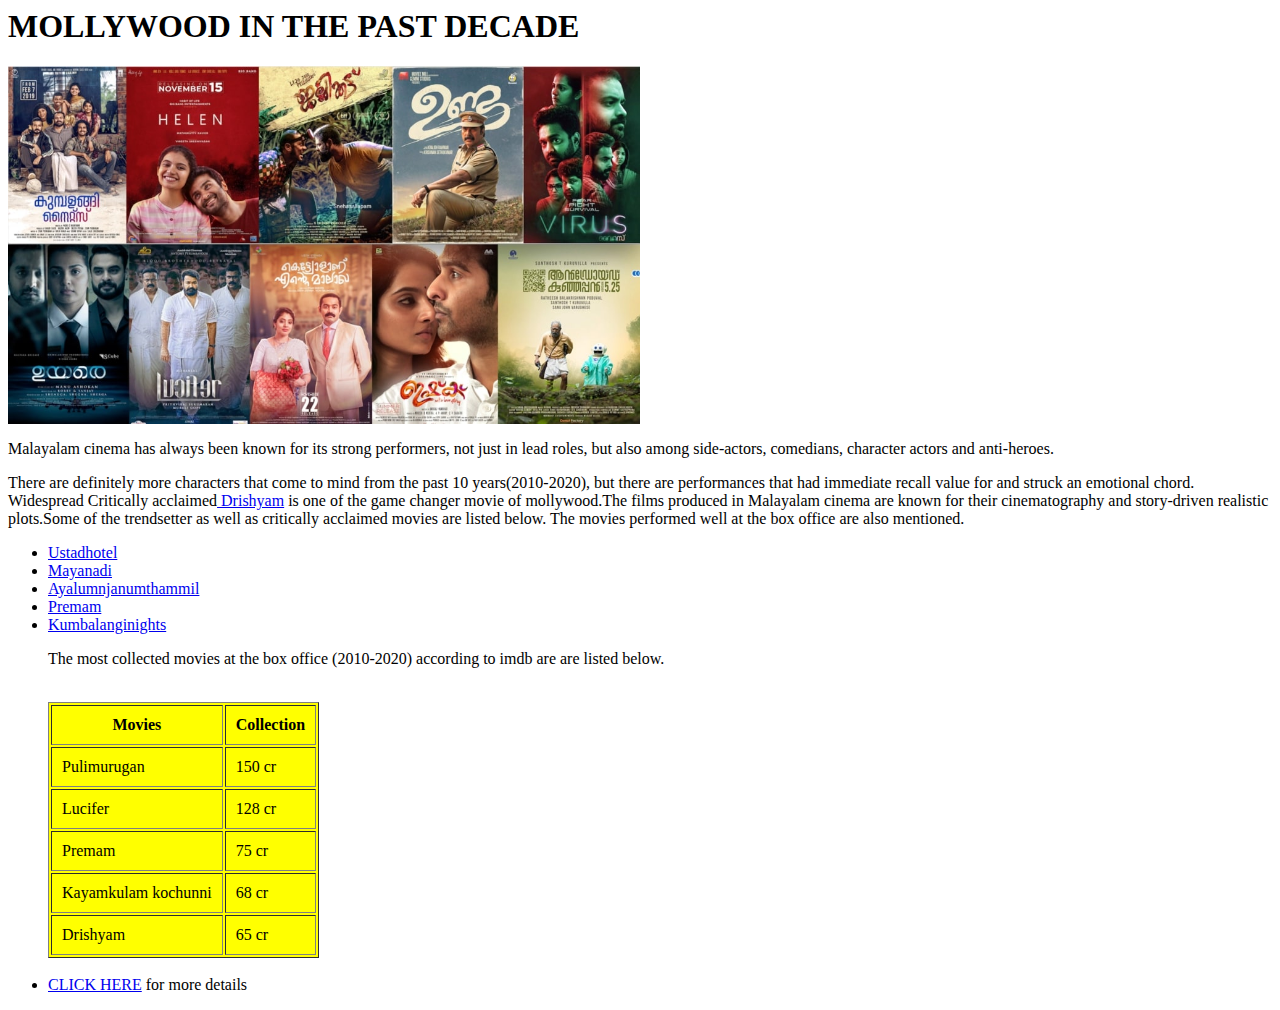
==== Index.html @ 31e3571a "Update Index.html" ====
<DOCTYPE.html>
 <html>
  <head>
   <title>webpage</title>
  </head>
  <body>
  <h1 style="colour:blue;"> MOLLYWOOD IN THE PAST DECADE </h1>
  <img src="malayalam2019-1024x579.jpg" width="50%"/>
  <p>
    Malayalam cinema has always been known for its strong performers, not just in lead roles, but also among side-actors, comedians, character actors and anti-heroes. 
  </p>
  <p>
   There are definitely more characters that come to mind from the past 10 years(2010-2020), but there are performances that had immediate recall value for and struck an emotional chord. Widespread Critically acclaimed<a href="https://en.m.wikipedia.org/wiki/Drishyam" target="_blank"> Drishyam<a/> is one of the game changer movie of mollywood.The films produced in Malayalam cinema are known for their cinematography and story-driven realistic plots.Some of the trendsetter as well as critically acclaimed movies are listed below. The movies performed well at the box office are also mentioned. 
  </p>  
  <ul>
  <li><a href="Ustadhotel.html">Ustadhotel</a></li>
  <li><a href="Mayanadi.html">Mayanadi</a></li>
  <li><a href="Ayalumnjanumthammil.html">Ayalumnjanumthammil</a></li>
  <li><a href="Premam.html">Premam</a></li>
  <li><a href="Kumbalanginights.html">Kumbalanginights</a></li>
  <p>
   The most collected movies at the box office (2010-2020) according to imdb are are listed below. 
</p><br/>
<table border="1" cellpadding="10"bgcolor="yellow">
<tr>
  <th> Movies </th>
  <th> Collection </th>
</tr>
<tr>
  <td> Pulimurugan </td><td> 150 cr</td>
</tr>
<tr>
  <td> Lucifer </td><td> 128 cr </td>
</tr>
<tr>
  <td> Premam </td><td> 75 cr </td>
</tr>
<tr>
  <td> Kayamkulam kochunni </td><td> 68 cr</td>
</tr>
<tr>
  <td> Drishyam </td><td> 65 cr</td>
</tr>
</table><br />
<li><a href="form.html">CLICK HERE</a> for more details</li>
</ul>
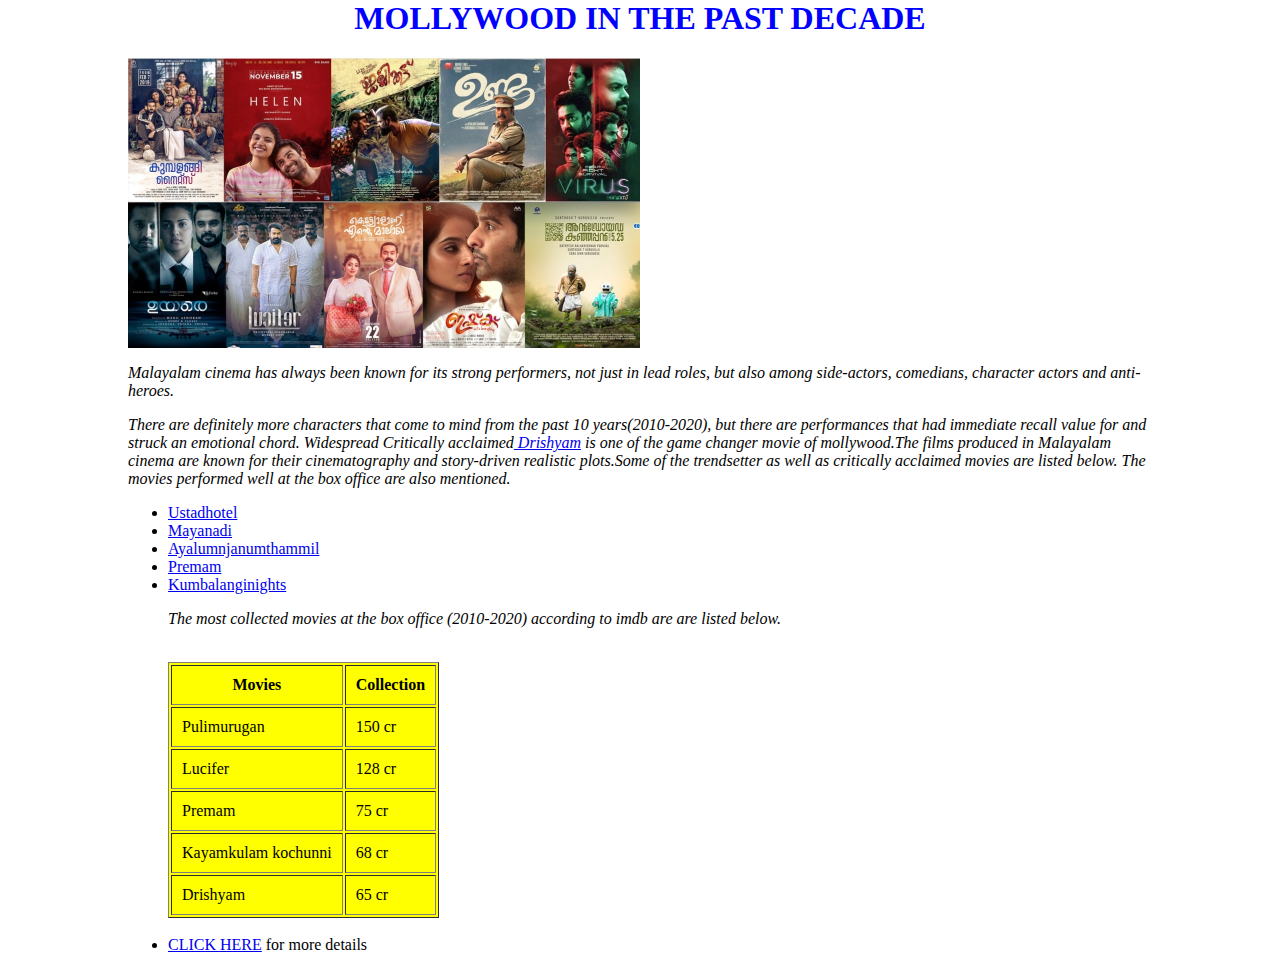
==== commit 61abebf5: "Update Index.html" ====
--- a/Index.html
+++ b/Index.html
@@ -1,10 +1,11 @@
 <DOCTYPE.html>
  <html>
   <head>
-   <title>webpage</title>
+   <link rel="stylesheet" href="mystyle.css"/>
+   <title>MOLLYWOOD IN THE PAST DECADE</title>
   </head>
   <body>
-  <h1 style="colour:blue;"> MOLLYWOOD IN THE PAST DECADE </h1>
+  <h1> MOLLYWOOD IN THE PAST DECADE </h1>
   <img src="malayalam2019-1024x579.jpg" width="50%"/>
   <p>
     Malayalam cinema has always been known for its strong performers, not just in lead roles, but also among side-actors, comedians, character actors and anti-heroes. 
--- a/mystyle.css
+++ b/mystyle.css
@@ -0,0 +1,14 @@
+h1{
+    color:blue;
+    text-align:center;
+  }
+
+
+  p{
+     font-style:italic;
+  }
+
+  body{
+     width:80%;
+     margin:auto;
+  }
